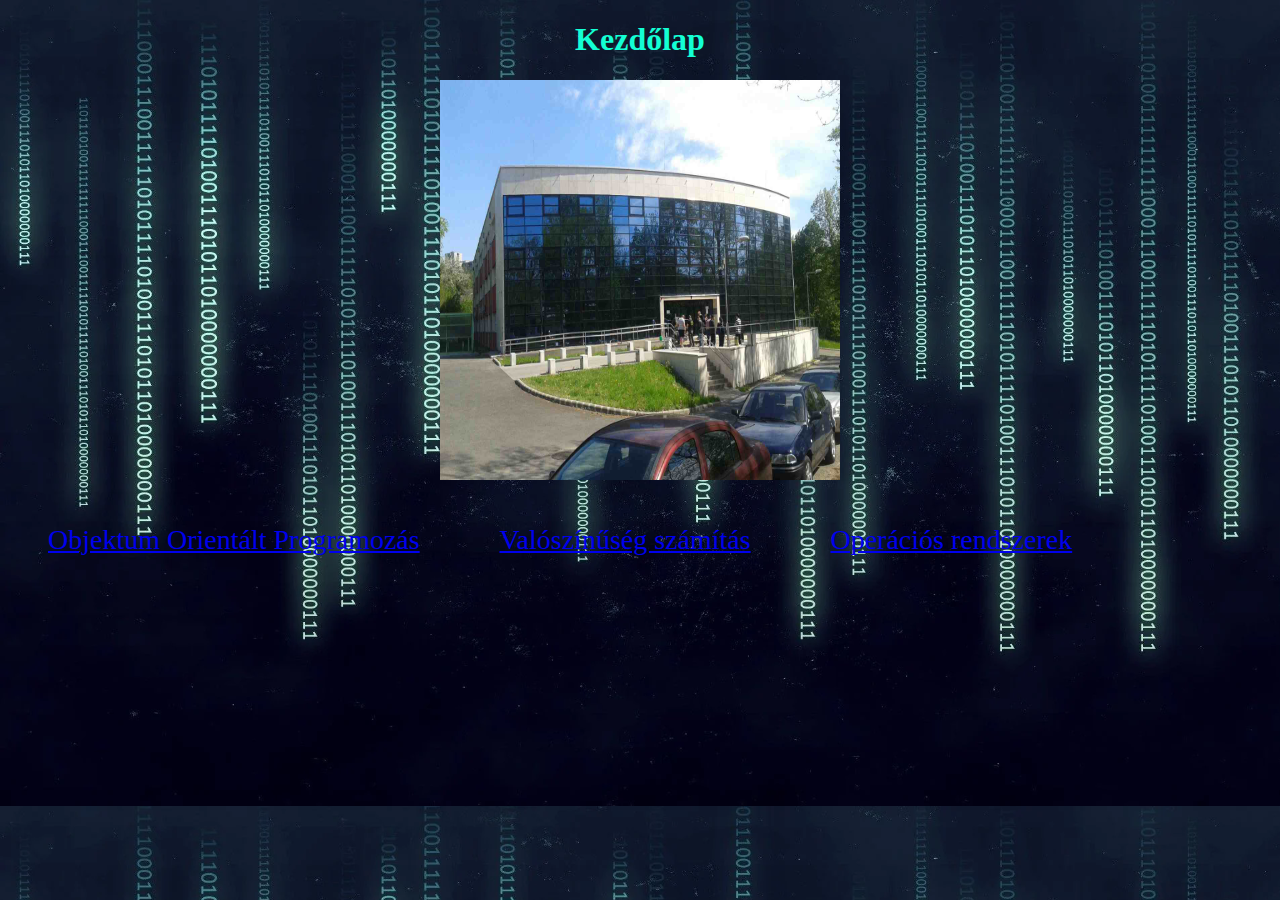
==== Kezdolap.html @ fd38f251 "made skeleton of the page" ====
<!DOCTYPE html>

<html>
    <head>
        <title>Kezdőlap</title>
        <style>
            body{
                background-image: url('bg.jpg'); 
                background-size: cover;
                text-emphasis-color: aqua;
            }
            div{
                font-size: 28px;
                display: flex;
                margin: 20px;
                padding: 20px;
                justify-content: space-between;
            }
           
        </style>

        
    </head>

    <body>
        <center>
            <h1 style="color: rgb(20, 255, 212);">Kezdőlap</h1>
        </center>
        
        <main>
            <section>
                <center>
                    <a href="Kezdolap.html">
                        <img src="infoepulet.jpg" alt="Informaitkai Intézet" width="400" height="400" />
                    </a>
                </center>
                <div>
                   <a href="OOP.html">Objektum Orientált Programozás</a>
                   <a href="VALSZAM.html">Valószínűség számítás</a>
                   <a href="OS.html">Operációs rendszerek</a>
                <div>
            </section>

            <section>
                <article>
                    <iframe src="http://www.google.co.in" name="targetframe" allowTransparency="true" scrolling="no" frameborder="0" >
                    </iframe>
                </article>
            </section>
        </main>
    </body>
</html>
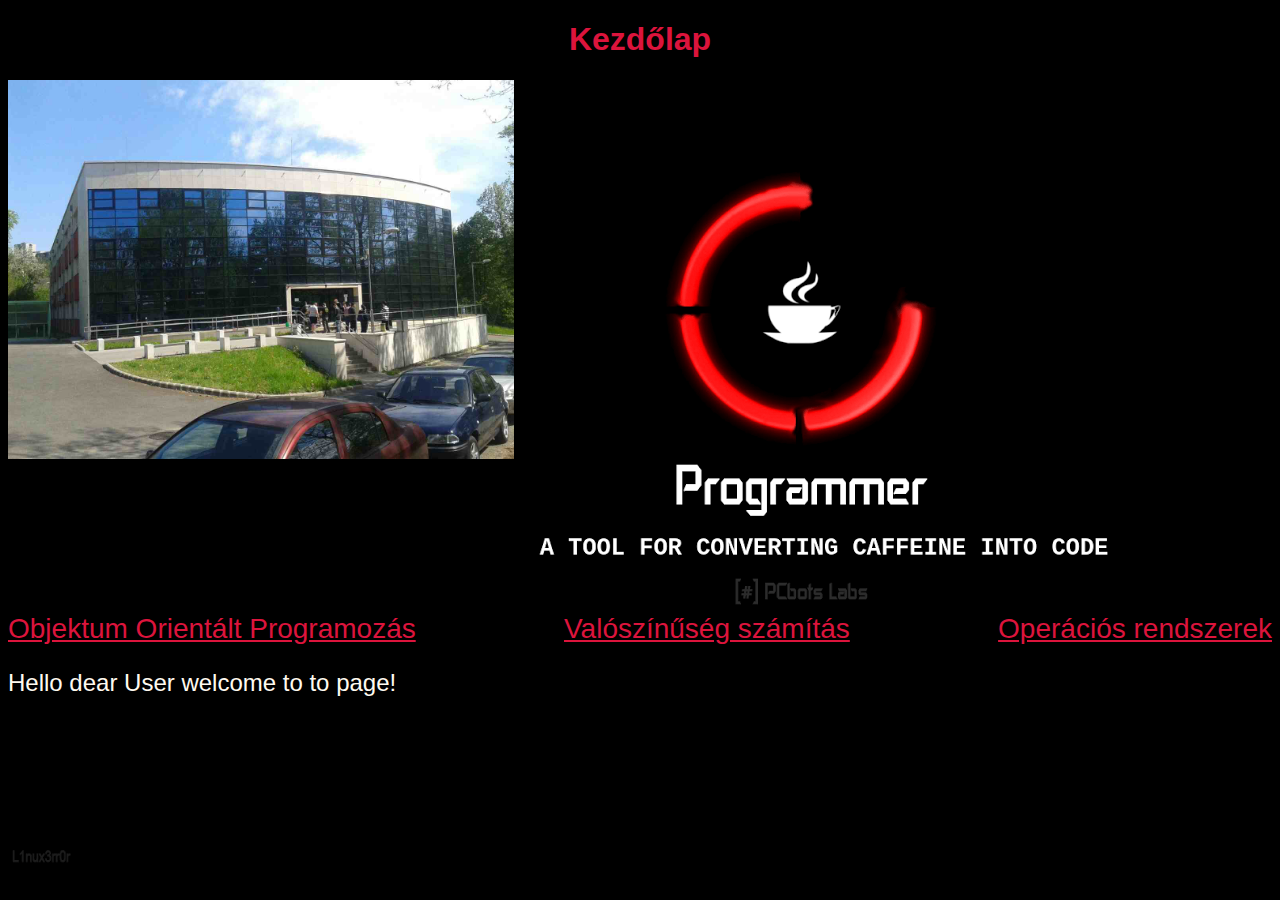
==== commit 4ab79d8a: "Finished with work" ====
--- a/Kezdolap.html
+++ b/Kezdolap.html
@@ -3,50 +3,33 @@
 <html>
     <head>
         <title>Kezdőlap</title>
-        <style>
-            body{
-                background-image: url('bg.jpg'); 
-                background-size: cover;
-                text-emphasis-color: aqua;
-            }
-            div{
-                font-size: 28px;
-                display: flex;
-                margin: 20px;
-                padding: 20px;
-                justify-content: space-between;
-            }
-           
-        </style>
-
+        <link rel="stylesheet" href="../Style/style.css">
         
     </head>
 
     <body>
-        <center>
-            <h1 style="color: rgb(20, 255, 212);">Kezdőlap</h1>
-        </center>
-        
+
+        <header>
+            <h1 >Kezdőlap</h1>
+        </header>
+
         <main>
             <section>
-                <center>
-                    <a href="Kezdolap.html">
-                        <img src="infoepulet.jpg" alt="Informaitkai Intézet" width="400" height="400" />
-                    </a>
-                </center>
-                <div>
-                   <a href="OOP.html">Objektum Orientált Programozás</a>
-                   <a href="VALSZAM.html">Valószínűség számítás</a>
-                   <a href="OS.html">Operációs rendszerek</a>
-                <div>
+                <a href="Kezdolap.html">
+                    <img src="../Images/infoepulet.jpg" alt="Informaitkai Intézet" width="40%" height="45%" />
+                </a>
             </section>
-
-            <section>
-                <article>
-                    <iframe src="http://www.google.co.in" name="targetframe" allowTransparency="true" scrolling="no" frameborder="0" >
-                    </iframe>
-                </article>
-            </section>
+            
+            <div class="kezdolapDiv">
+                    <a href="OOP.html">Objektum Orientált Programozás</a>
+                    <a href="VALSZAM.html">Valószínűség számítás</a>
+                    <a href="OS.html">Operációs rendszerek</a>
+            </div>
+           
+            <article>
+                <p>Hello dear User welcome to to page!</p>
+            </article>
+            
         </main>
     </body>
 </html>--- a/Style/style.css
+++ b/Style/style.css
@@ -0,0 +1,77 @@
+body{
+    background-image: url(../Images/bg.jpg);
+    background-size: auto;
+    font-family: 'Trebuchet MS', 'Lucida Sans Unicode', 'Lucida Grande', 'Lucida Sans', Arial, sans-serif ;
+}
+
+body section{
+    text-align: left;
+}
+
+body h1 {
+    color: crimson;
+    text-align: center;
+}
+
+p{
+    font-size: 24px;
+    color: floralwhite;
+}
+
+div{
+    font-size: 28px;
+    display: flex;
+    margin-top: 150px;
+    justify-content: space-between;
+}
+
+article p{
+    text-align: left;
+}
+
+a:link{
+    color: crimson;
+}
+
+a:visited{
+    color: crimson;
+}
+
+a:hover{
+    color: crimson;
+}
+
+a:active{
+    color: crimson;
+}
+
+article img{
+    position: absolute;
+    width: 50%;
+    height: 50%;
+    margin-right: 10px;
+}
+
+.divText{
+    padding-top: 30px;
+    position: relative;
+    width: 40%;
+    height: auto;
+    
+}
+
+div img{
+    width: 700px;
+    height: 600px;
+    margin-right: 5px;
+    margin-top: 5px;
+    padding-left: 25px;
+}
+
+.onlyImage{
+    width: 80%;
+    height: 100%;
+    margin-top: 15px;
+}
+
+
